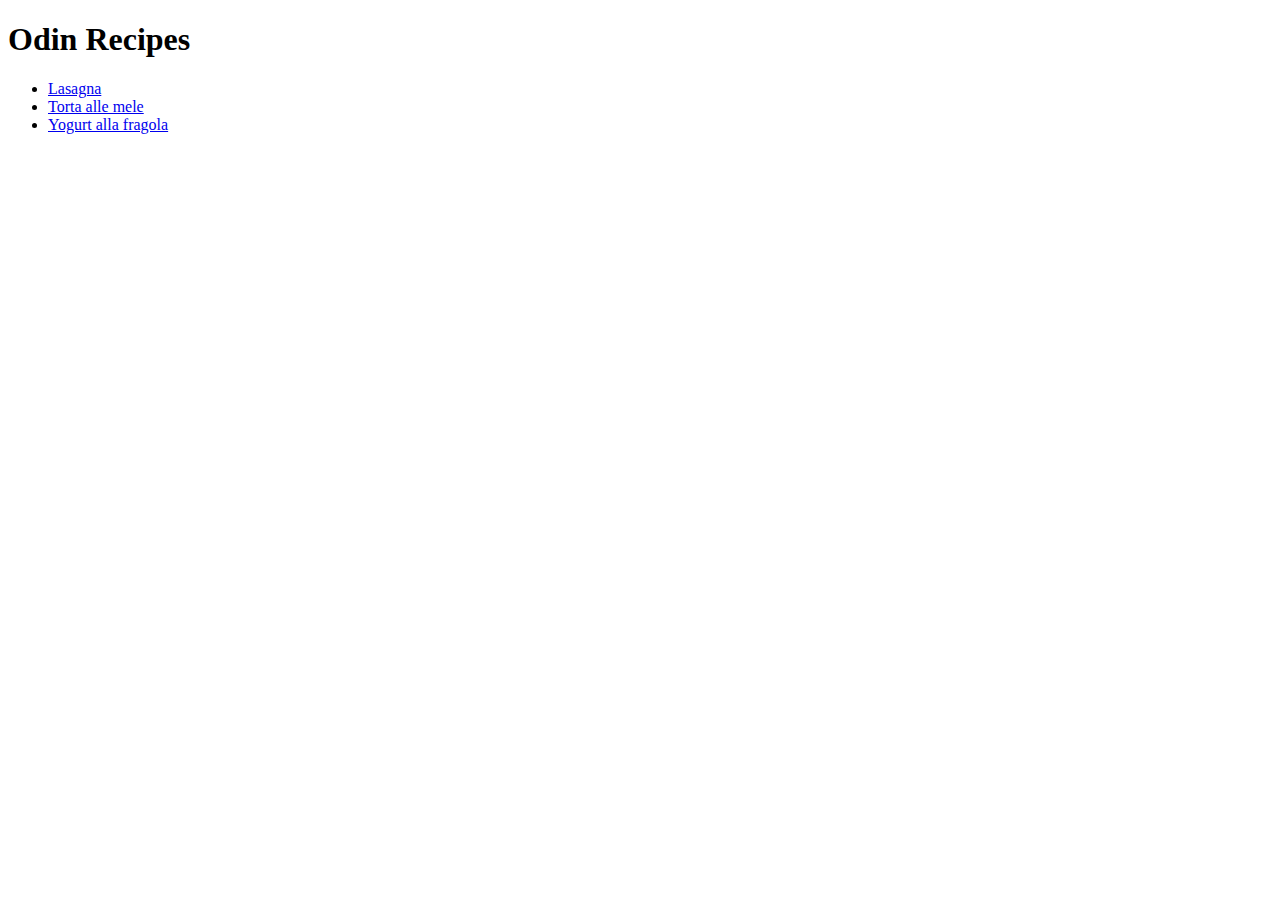
==== index.html @ eff3de30 "Primo commit del progettothe file lasagna.html showed all lists in bold format." ====
<!DOCTYPE html>

<html lang="en">
    <head>
        <meta charset="UTF-8">
        <title>Odin Recipes</title>
    </head>

    <body>
        
        <h1>Odin Recipes</h1>
        
        <ul>
        <li><a href="./recipes/lasagna.html">Lasagna</a></li>
        <li><a href="./recipes/torta-mele.html">Torta alle mele</a></li>
        <li><a href="./recipes/yogurt-fragola.html">Yogurt alla fragola</a></li>
        </ul>

    </body>







</html>
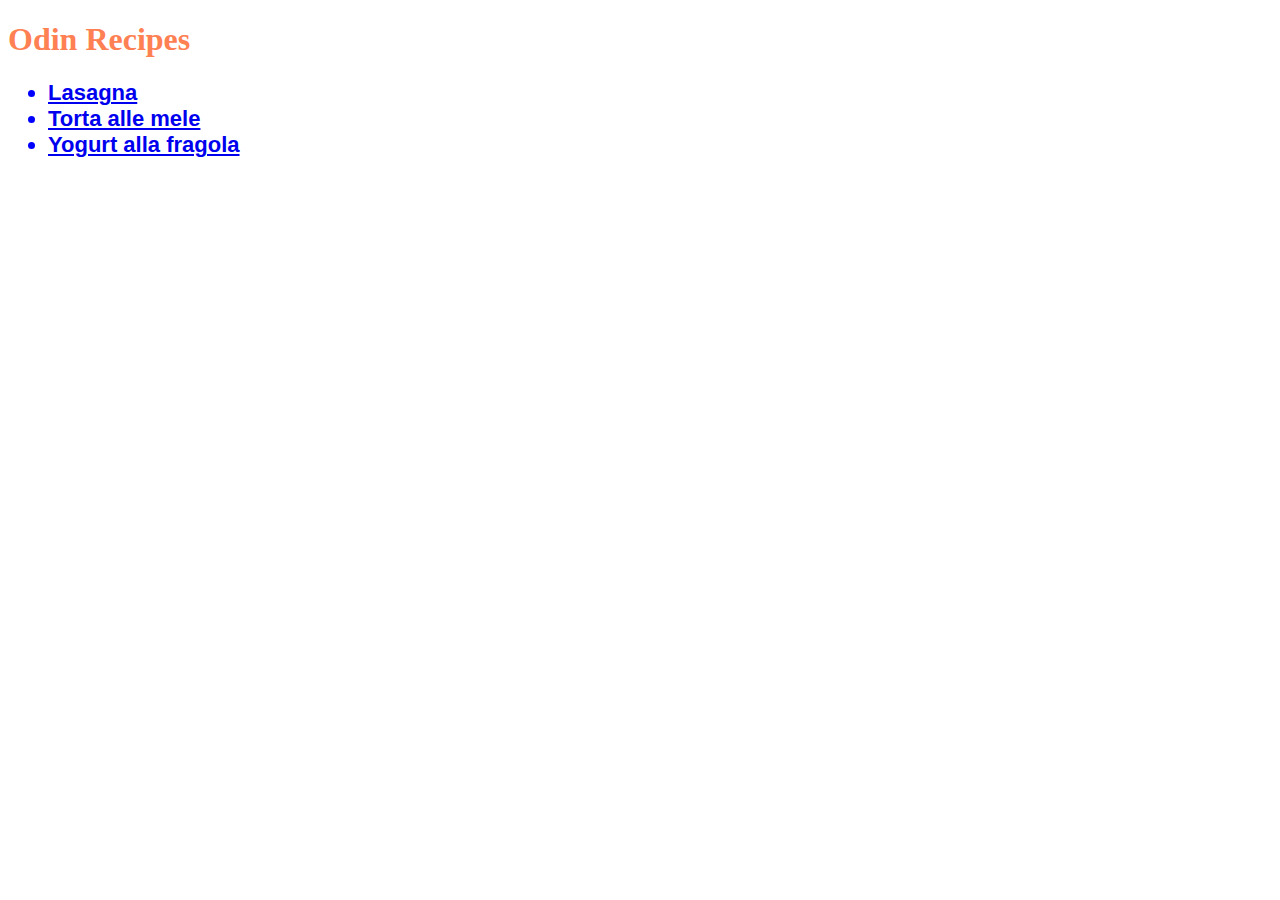
==== commit ce84e24c: "Added styles folder for exercisement on recipes css" ====
--- a/index.html
+++ b/index.html
@@ -4,16 +4,17 @@
     <head>
         <meta charset="UTF-8">
         <title>Odin Recipes</title>
+        <link rel="stylesheet" href="./styles/styles.css">
     </head>
 
     <body>
         
         <h1>Odin Recipes</h1>
         
-        <ul>
-        <li><a href="./recipes/lasagna.html">Lasagna</a></li>
-        <li><a href="./recipes/torta-mele.html">Torta alle mele</a></li>
-        <li><a href="./recipes/yogurt-fragola.html">Yogurt alla fragola</a></li>
+        <ul class="lista-principale">
+            <li><a href="./recipes/lasagna.html">Lasagna</a></li>
+            <li><a href="./recipes/torta-mele.html">Torta alle mele</a></li>
+            <li><a href="./recipes/yogurt-fragola.html">Yogurt alla fragola</a></li>
         </ul>
 
     </body>
--- a/styles/styles.css
+++ b/styles/styles.css
@@ -0,0 +1,15 @@
+h1{
+    color: hsl(16, 100%, 66%);
+}
+
+.lista-principale{
+    color: blue;
+    font-family: 'Segoe UI', Tahoma, Geneva, Verdana, sans-serif;
+    font-size: 22px;
+    font-weight: bold;
+}
+
+.h3{
+    
+    text-align: center;
+}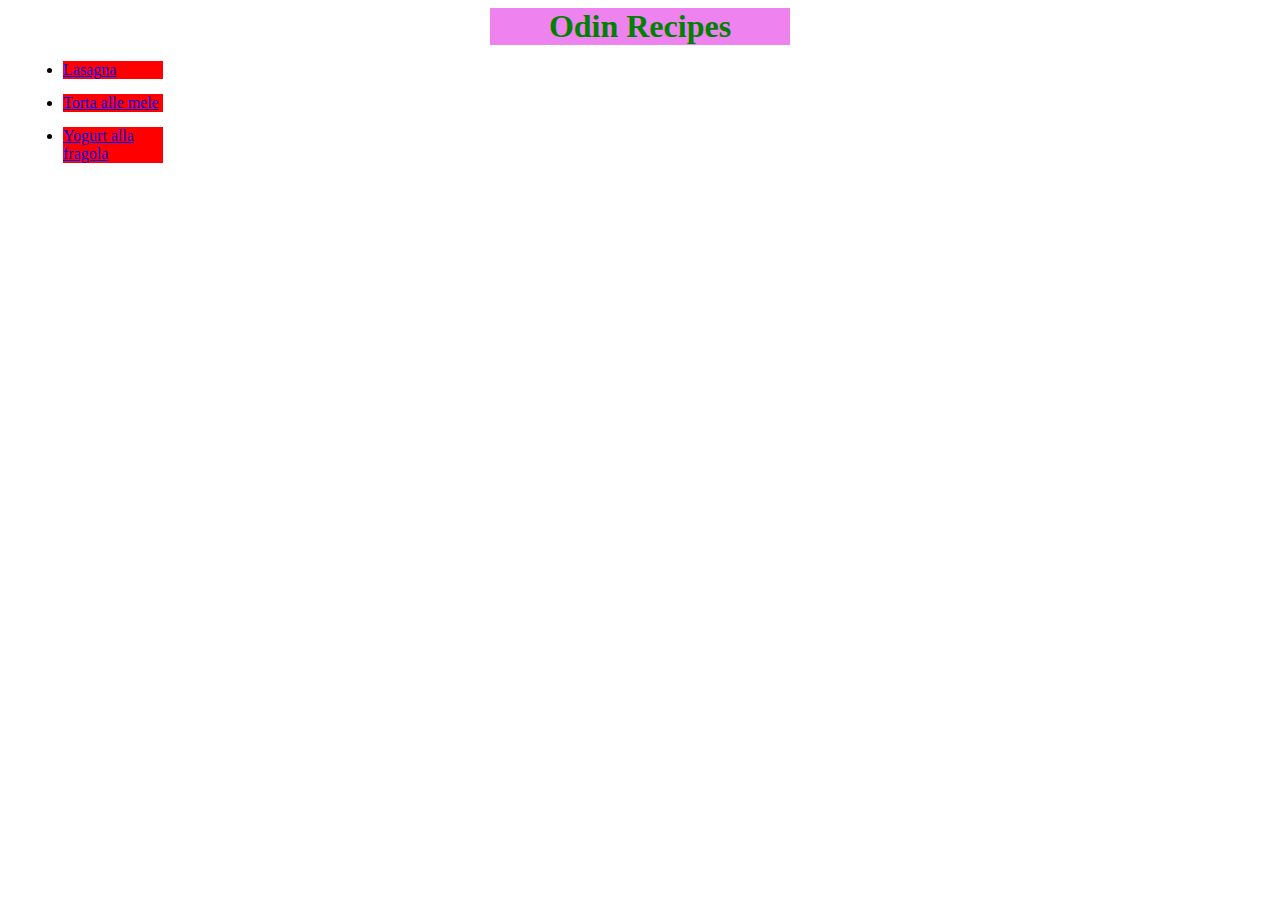
==== commit e4632ff5: "various changes" ====
--- a/index.html
+++ b/index.html
@@ -9,9 +9,9 @@
 
     <body>
         
-        <h1>Odin Recipes</h1>
+        <h1 class="first-page">Odin Recipes</h1>
         
-        <ul class="lista-principale">
+        <ul>
             <li><a href="./recipes/lasagna.html">Lasagna</a></li>
             <li><a href="./recipes/torta-mele.html">Torta alle mele</a></li>
             <li><a href="./recipes/yogurt-fragola.html">Yogurt alla fragola</a></li>
--- a/styles/styles.css
+++ b/styles/styles.css
@@ -1,15 +1,32 @@
 h1{
-    color: hsl(16, 100%, 66%);
+    margin:auto;
+    text-align: center;
+    width: 300px;
+   
 }
 
-.lista-principale{
-    color: blue;
-    font-family: 'Segoe UI', Tahoma, Geneva, Verdana, sans-serif;
-    font-size: 22px;
-    font-weight: bold;
+.first-page{
+    background: violet;
+    color: green;
 }
 
-.h3{
-    
-    text-align: center;
-}+.torta-mele{
+    color:darkslategray;
+}
+
+.yogurt-fragola{
+    color:lime;
+}
+
+.lasagna{
+    color:sienna;
+}
+
+li{
+    border:9px;
+    background: red;
+    padding:3px solid yellow;
+    margin:15px;
+    width:100px;
+}
+
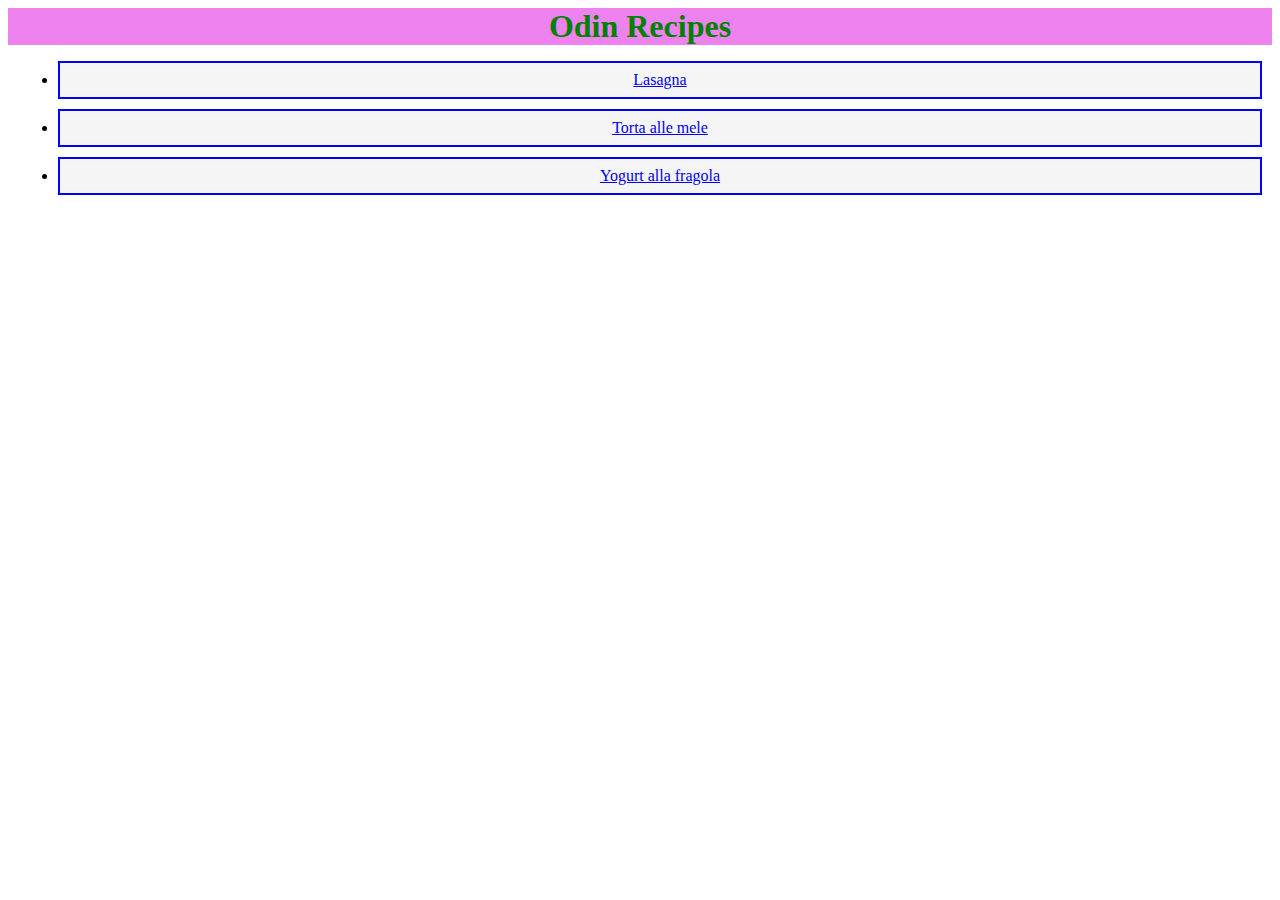
==== commit 7990a5ed: "Added initial css and useful-stuff folder" ====
--- a/index.html
+++ b/index.html
@@ -12,9 +12,9 @@
         <h1 class="first-page">Odin Recipes</h1>
         
         <ul>
-            <li><a href="./recipes/lasagna.html">Lasagna</a></li>
-            <li><a href="./recipes/torta-mele.html">Torta alle mele</a></li>
-            <li><a href="./recipes/yogurt-fragola.html">Yogurt alla fragola</a></li>
+            <li class="first-list"><a href="./recipes/lasagna.html">Lasagna</a></li>
+            <li class="first-list"><a href="./recipes/torta-mele.html">Torta alle mele</a></li>
+            <li class="first-list"><a href="./recipes/yogurt-fragola.html">Yogurt alla fragola</a></li>
         </ul>
 
     </body>
--- a/styles/styles.css
+++ b/styles/styles.css
@@ -1,7 +1,10 @@
+/* *{
+    border:2px solid red;
+} */
+
 h1{
     margin:auto;
     text-align: center;
-    width: 300px;
    
 }
 
@@ -22,11 +25,12 @@
     color:sienna;
 }
 
-li{
-    border:9px;
-    background: red;
-    padding:3px solid yellow;
-    margin:15px;
-    width:100px;
+.first-list{
+    text-align: center;
+    padding:8px;
+    margin:10px;
+    border:2px solid blue;
+    background: whitesmoke;
+    
 }
 
